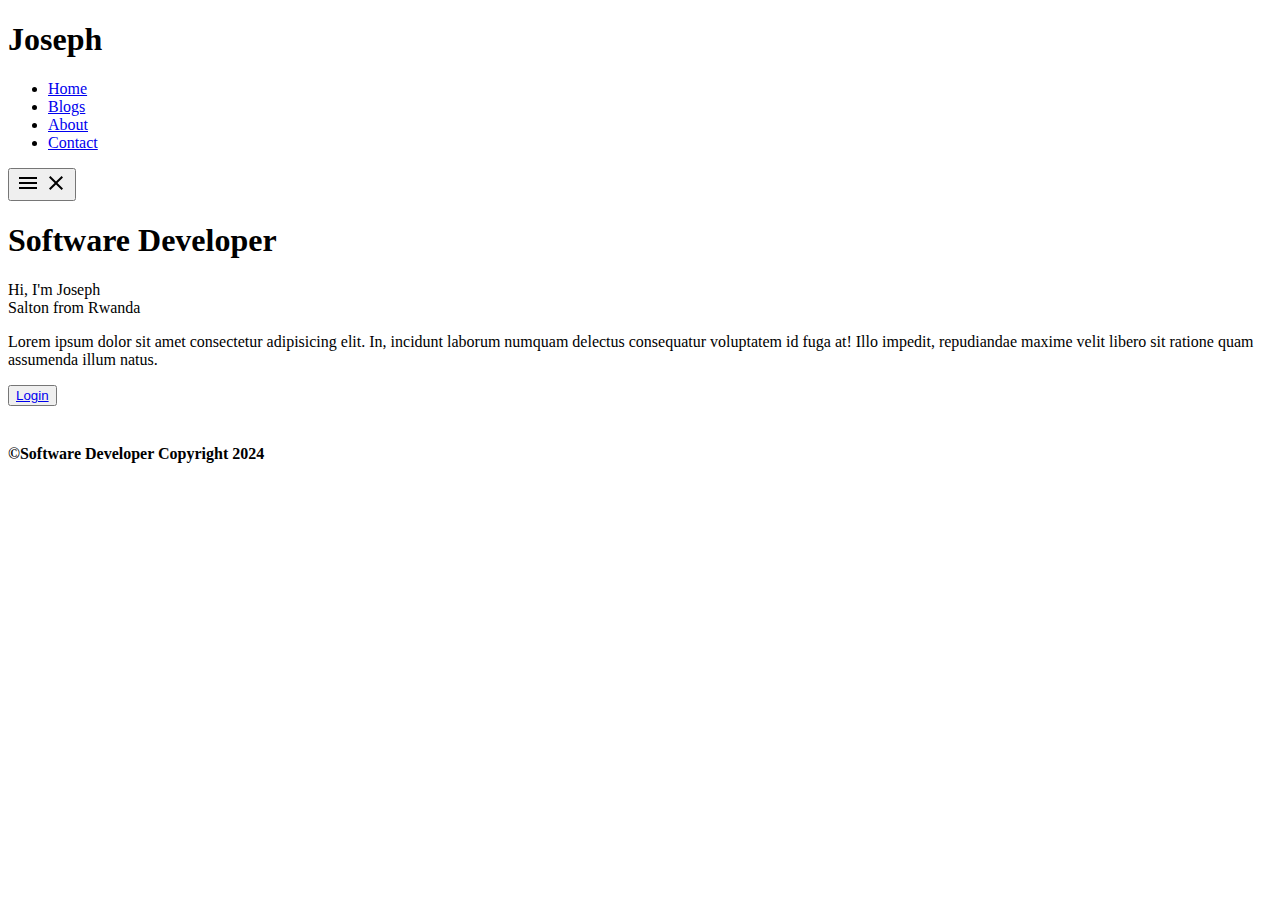
==== index.html @ 40d87bc8 "working on blogs and dashboard" ====
<!DOCTYPE html>
<html lang="en">
<head>
    <meta charset="UTF-8">
    <meta name="viewport" content="width=device-width, initial-scale=1.0">
    <title>My First web page</title>
    <link rel="stylesheet" href="https://cdnjs.cloudflare.com/ajax/libs/font-awesome/6.5.1/css/all.min.css" integrity="sha512-DTOQO9RWCH3ppGqcWaEA1BIZOC6xxalwEsw9c2QQeAIftl+Vegovlnee1c9QX4TctnWMn13TZye+giMm8e2LwA==" crossorigin="anonymous" referrerpolicy="no-referrer" />
    <link rel="stylesheet" href="index.css">
</head>
<body>
    <header class="nav-open">
        <div id="branding">
                <h1>Joseph</h1>
        </div>
        <nav class="main-nav">
            <ul class="list">
                    <li><a href="index.html" class="header-active">Home</a></li> 
                    <li><a href="blogs.html">Blogs</a></li>
                    <li><a href="about.html" >About</a></li>
                    <li><a href="contact.html">Contact</a></li>
                    <!-- <li><a href="login.html">Login</a></li> -->
                </ul>
            </nav>
            <button class="btn-mobile"><svg xmlns="http://www.w3.org/2000/svg" class="icon-mobile" name="menu-outline" height="24" viewBox="0 -960 960 960" width="24"><path d="M120-240v-80h720v80H120Zm0-200v-80h720v80H120Zm0-200v-80h720v80H120Z"/></svg>
                <svg xmlns="http://www.w3.org/2000/svg" class="icon-mobile" name="close-outline"  height="24" viewBox="0 -960 960 960" width="24"><path d="m256-200-56-56 224-224-224-224 56-56 224 224 224-224 56 56-224 224 224 224-56 56-224-224-224 224Z"/></svg>
            </button>
        </header>
        
        <div class="container">
            <div class="part">
                <h1 class="soft">Software Developer</h1>
                <p id="pra">Hi, I'm <span id="sp1">Joseph</span><br> Salton from Rwanda</p>
                <p> Lorem ipsum dolor sit amet consectetur adipisicing elit. In, incidunt laborum numquam delectus consequatur voluptatem id fuga at! Illo impedit, repudiandae maxime velit libero sit ratione quam assumenda illum natus.</p>
                <div>
        <button class="login"> <a href="login.html"class="login" >Login</a> </button>
        <!-- <button class="btn1"> Read More</button> -->
    </div>
    </div>
    <div class="part">
        <img class="img1" src="./images/picture.jpg" alt="">
    </div>
</div>
    <footer>
        <h4>&copy;Software Developer Copyright 2024</h4>
        <div class="socialicons">
            <a href=""><i class="fa-brands fa-facebook"></i></a>
            <a href=""><i class="fa-brands fa-twitter"></i></a>
            <a href=""><i class="fa-brands fa-instagram"></i></a>
            <a href=""><i class="fa-brands fa-youtube"></i></a>
        </div>
    </footer>
    <script src="app.js"></script>
</body>
</html>
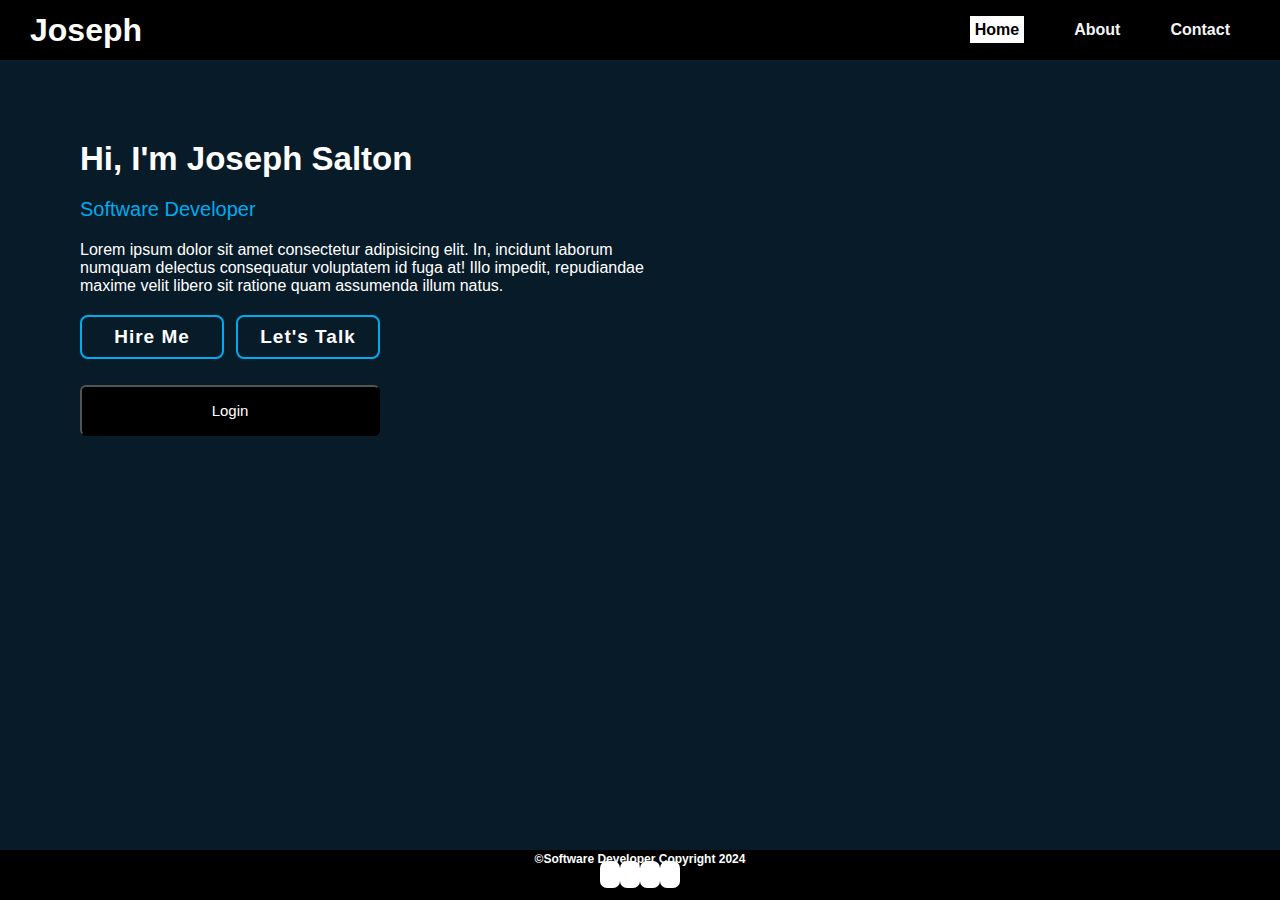
==== commit f3614544: "adding style" ====
--- a/index.html
+++ b/index.html
@@ -15,7 +15,7 @@
         <nav class="main-nav">
             <ul class="list">
                     <li><a href="index.html" class="header-active">Home</a></li> 
-                    <li><a href="blogs.html">Blogs</a></li>
+                    <li id="bloglink"><a href="blogs.html">Blogs</a></li>
                     <li><a href="about.html" >About</a></li>
                     <li><a href="contact.html">Contact</a></li>
                     <!-- <li><a href="login.html">Login</a></li> -->
@@ -28,15 +28,21 @@
         
         <div class="container">
             <div class="part">
-                <h1 class="soft">Software Developer</h1>
-                <p id="pra">Hi, I'm <span id="sp1">Joseph</span><br> Salton from Rwanda</p>
-                <p> Lorem ipsum dolor sit amet consectetur adipisicing elit. In, incidunt laborum numquam delectus consequatur voluptatem id fuga at! Illo impedit, repudiandae maxime velit libero sit ratione quam assumenda illum natus.</p>
+                <h1 class="soft">Hi, I'm Joseph Salton </h1>
+                <p id="pra"><span id="sp1"> Software Developer</span></p>
+                <p> Lorem ipsum dolor sit amet consectetur adipisicing elit. 
+                    In, incidunt laborum numquam delectus consequatur voluptatem id fuga at! Illo impedit, 
+                    repudiandae maxime velit libero sit ratione quam assumenda illum natus.</p>
                 <div>
-        <button class="login"> <a href="login.html"class="login" >Login</a> </button>
+                    <div id="btn-box"> 
+                        <a href="about.html">Hire Me</a>
+                        <a href="contact.html">Let's Talk</a>
+                    </div>
+        <button class="login"> <a href="login.html"class="login"  id="loginD">Login</a> </button>
         <!-- <button class="btn1"> Read More</button> -->
     </div>
     </div>
-    <div class="part">
+    <div class="part2">
         <img class="img1" src="./images/picture.jpg" alt="">
     </div>
 </div>
@@ -50,5 +56,6 @@
         </div>
     </footer>
     <script src="app.js"></script>
+    
 </body>
 </html>--- a/index.css
+++ b/index.css
@@ -0,0 +1,298 @@
+*{
+    margin: 0;
+    padding: 0;
+    list-style: none;
+    text-decoration: none;
+}
+body{
+    font-family: Arial, Helvetica, sans-serif;
+    background:#081b29;
+    color: white;
+}
+.container{
+    display: flex;
+    padding: 50px;
+    justify-content: space-between;
+    position: relative;
+    
+    margin: auto;
+}
+header{
+    background: black;
+    color: white;
+    height: 60px;
+    display: flex;
+    justify-content: space-between;  
+    align-items: center;
+    padding: 0 30px;
+}
+
+
+header ul li a{
+    font-weight: bold;
+    cursor: pointer;
+    color: #f4f4f4;
+    
+}
+.header-active{
+background: white;
+padding: 5px;
+color: black;
+
+}
+header ul li a:hover{
+    border: 1px solid black;
+    background: white;
+    transition: 0.1s;
+    color: black;
+    padding: 5px;
+}
+
+.list{
+    display: flex;
+}
+li{
+    margin: 20px;
+}
+ul{
+    gap: 10px;
+}
+footer{
+position: fixed;
+background: black;
+width: 100%;
+color: white;
+text-align: center;
+left: 0;
+bottom: 0;
+}
+
+.part{
+    margin: 30px;
+    width: 600px;
+}
+
+#btn-box{
+    width: 300px;
+    height: 40px;
+    justify-content: space-between;
+    display: flex;
+    margin-bottom: 30px;
+}
+#btn-box a {
+    color: white;
+    justify-content: center;
+    align-items: center;
+    width: 140px;
+    height: 100%;
+    border: 2px solid #00abf0;
+    display: inline-flex;
+    font-size: 19px;
+    border-radius: 8px;
+    text-decoration: none;
+    letter-spacing: 1px;
+    font-weight: 600;
+    
+
+}
+
+.soft{
+    font-size: 33px;
+    font-weight: 700;
+    margin-bottom: 20px;
+}
+
+.img1{
+    width: auto;
+    height: 300px;
+}
+footer{
+height: 50px;
+}
+footer h4{
+    margin-top: 2px;
+    font-size: 12px;
+
+}
+.socialicons a{
+    text-decoration: none;
+    color: black;
+    padding: 5px;
+    background-color: white;
+    border-radius: 7px;
+}
+.socialicons a i{
+    padding: 5px;
+    opacity: 0.9;
+    color: black;
+    font-size: 14px;
+    margin-top: 5px;
+}
+.login{
+    width: 50%;
+    font-size: 15px;
+    padding: 15px;
+    color: white;
+    background: black;  
+    /* margin: 20px; */
+    border-radius: 6px;
+    cursor: pointer;
+}
+
+p{
+    margin-bottom: 20px;
+}
+#pra{
+font-size: 20px;
+color: #00abf0;
+}
+
+
+
+@media (max-width:745px)  {
+    .part{
+        margin: 5px;
+    }
+    
+}
+@media (max-width:694px)  {
+    .container{
+        display: flex;
+        flex-direction: column;
+    }
+    .img1{
+        height: 350px;
+    }
+}
+@media (max-width:640px)  {
+    .container{
+        display: flex;
+        flex-direction: column;
+        margin: 10px;
+    }
+    .img1{
+        height: 300px;
+    }
+    li{
+        margin: 10px;
+    }
+   }
+ 
+        @media (max-width:390px)  {
+            .container{
+                width: 50%;
+                padding: 10px;
+                display: flex;
+                flex-direction: column;
+                margin: 10px;
+            }
+            .img1{
+                width: 340px;
+                
+            }
+            .btn{
+                font-size: 15px;
+                padding: 5px;
+                color: white;
+                background: black;  
+            }
+
+        }
+@media (max-width:390px)  {
+    .container{
+        padding: 10px;
+        display: flex;
+        flex-direction: column;
+        margin: 10px;
+    }
+    .main-nav{
+        display: flex;
+        justify-content: center;
+        align-items: center;
+        text-align: center;
+    }
+    p{
+        font-size: 12px;
+        width: 325px;
+        }
+    .btn-mobile{
+        display: block;
+    }
+    
+    li{
+        margin: 10px;
+    }
+    #pra{
+    font-size: 12px;
+    font-weight: bolder;
+    margin-bottom: 10px;
+    
+    }
+    p{
+    font-size: 14px;
+    }
+    }
+    @media (max-width:1024px)  {
+        .container{
+            display: flex;
+            flex-direction: column;
+            margin: 10px;
+        }
+        .img1{
+            height: 588px;
+        }
+        li{
+            margin: 10px;
+        }
+        p{
+            font-size: 24px;
+        }
+        #pra{
+            font-size: 25px;
+            font-weight: bolder;
+            margin-bottom: 10px;
+        }}
+        .btn-mobile{
+            cursor: pointer;
+            display: none;
+        }
+        .icon-mobile[name="close-outline"]{
+        display: none;
+        }@media (max-width:570px)  {
+            .list ul li{
+            text-align:center ;
+            
+            }
+
+            .main-nav.nav-open.list{
+                opacity: 1;
+                pointer-events: auto;
+                visibility: visible;
+            }
+            .list{
+                flex-direction: column;
+                gap: 20px;
+                
+            } 
+            .img1{
+                height: 308px;
+            }
+            li{
+                margin: 10px;
+            }
+            li a{
+            color: black;
+            } 
+
+            p{
+                font-size: 16px;
+            }
+            #pra{
+                font-size: 20px;
+                font-weight: bolder;
+                margin-bottom: 10px;
+            }
+            .btn-mobile{
+                display: block;
+            }
+        }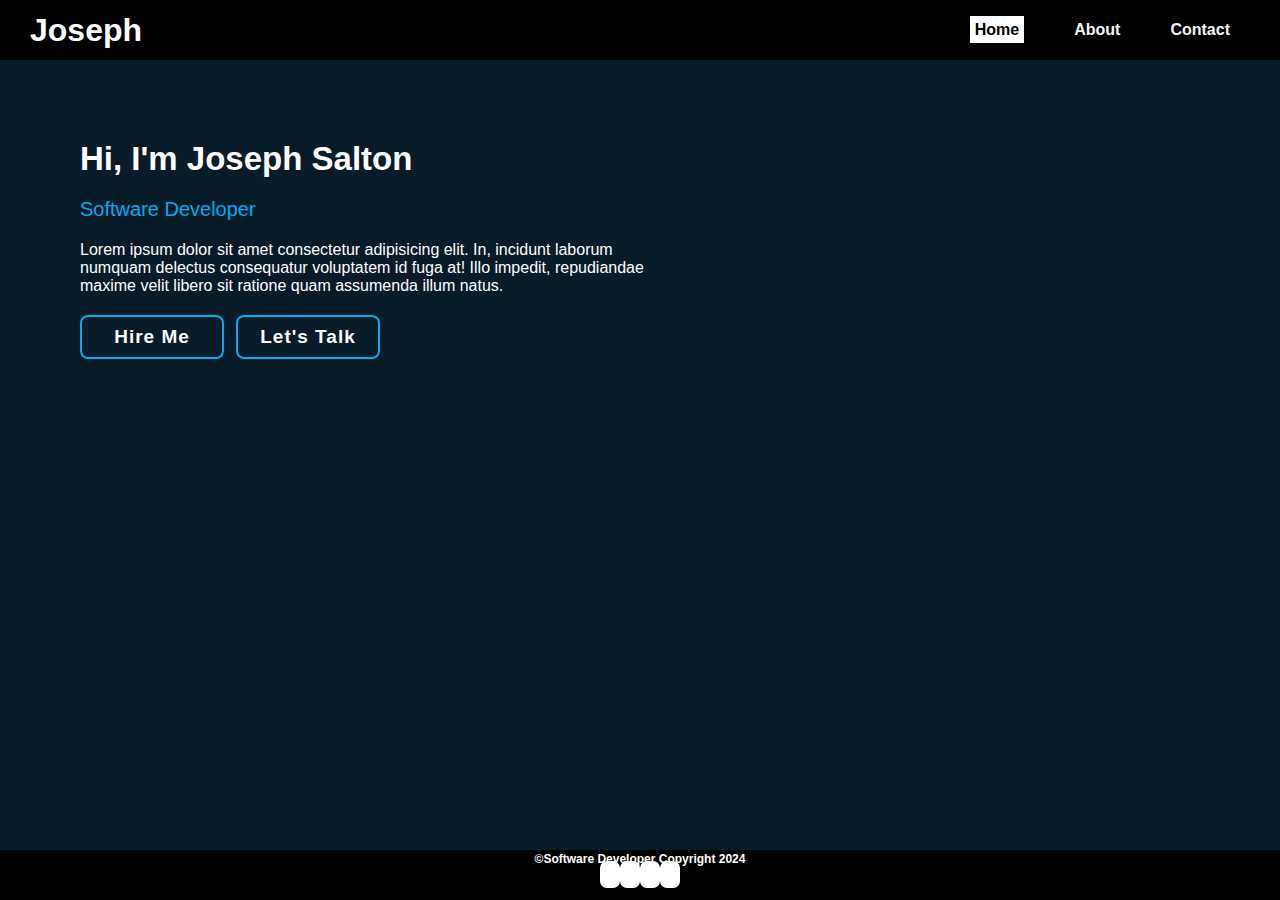
==== commit 2cec2ea0: "initial commit" ====
--- a/index.html
+++ b/index.html
@@ -38,7 +38,7 @@
                         <a href="about.html">Hire Me</a>
                         <a href="contact.html">Let's Talk</a>
                     </div>
-        <button class="login"> <a href="login.html"class="login"  id="loginD">Login</a> </button>
+        <!-- <button class="login"> <a href="login.html"class="login"  id="loginD">Login</a> </button> -->
         <!-- <button class="btn1"> Read More</button> -->
     </div>
     </div>
